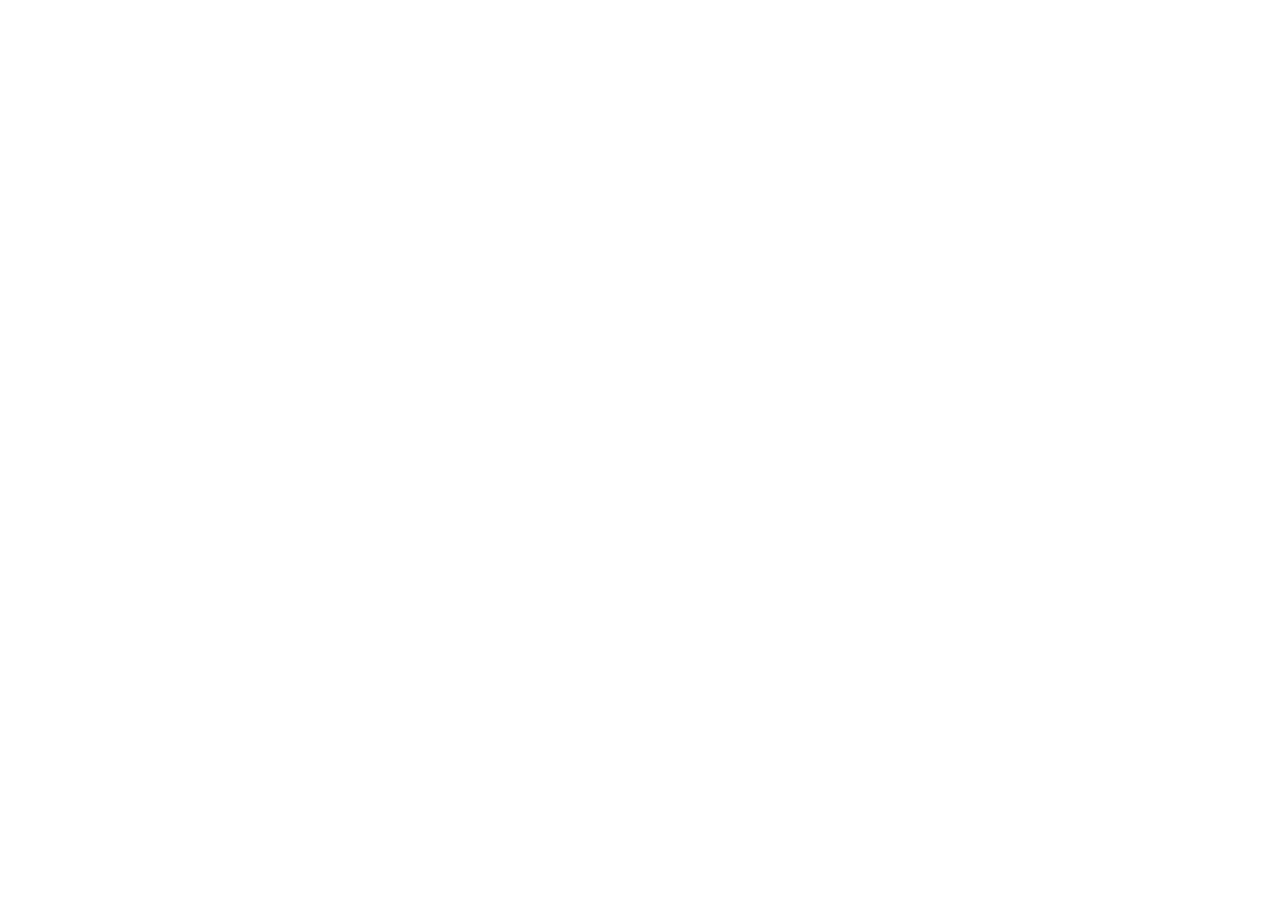
==== index.html @ e749821a "TP3-1 Ajout des fichiers de départ" ====
<!DOCTYPE html>
<html lang="fr">

<head>
	<meta charset="utf-8">
	<meta name="viewport" content="width=device-width, initial-scale=1.0">
	<title>Gabarit de site web</title>
	<link rel="stylesheet" href="css/style.css">
</head>

<body>
	<!-- Vous devez ajouter vos balises sous ce commentaire -->
	
</body>

</html>
---- css/style.css ----
*{ box-sizing: border-box;}


/* Typographies / Couleurs (exemples : titres, paragraphes, liens, etc.)
========================================================================== */

body{
	background-color: white;
	
}

/* Mise en page (positionnement)
========================================================================== */

.container{
	width: 90%;
	max-width: 1200px;
	margin: 0 auto;
}


/* Header / Navigations / Footer 
========================================================================== */



/* Composantes générales (exemples : section, cartes, tableaux, etc.)
========================================================================== */



/* Formulaires
========================================================================== */



/* Règles spécifiques aux pages
========================================================================== */
/* À utiliser seulement si nécessaire. Les règles de styles devraient être 
toujours le plus général / réutilisable possible*/
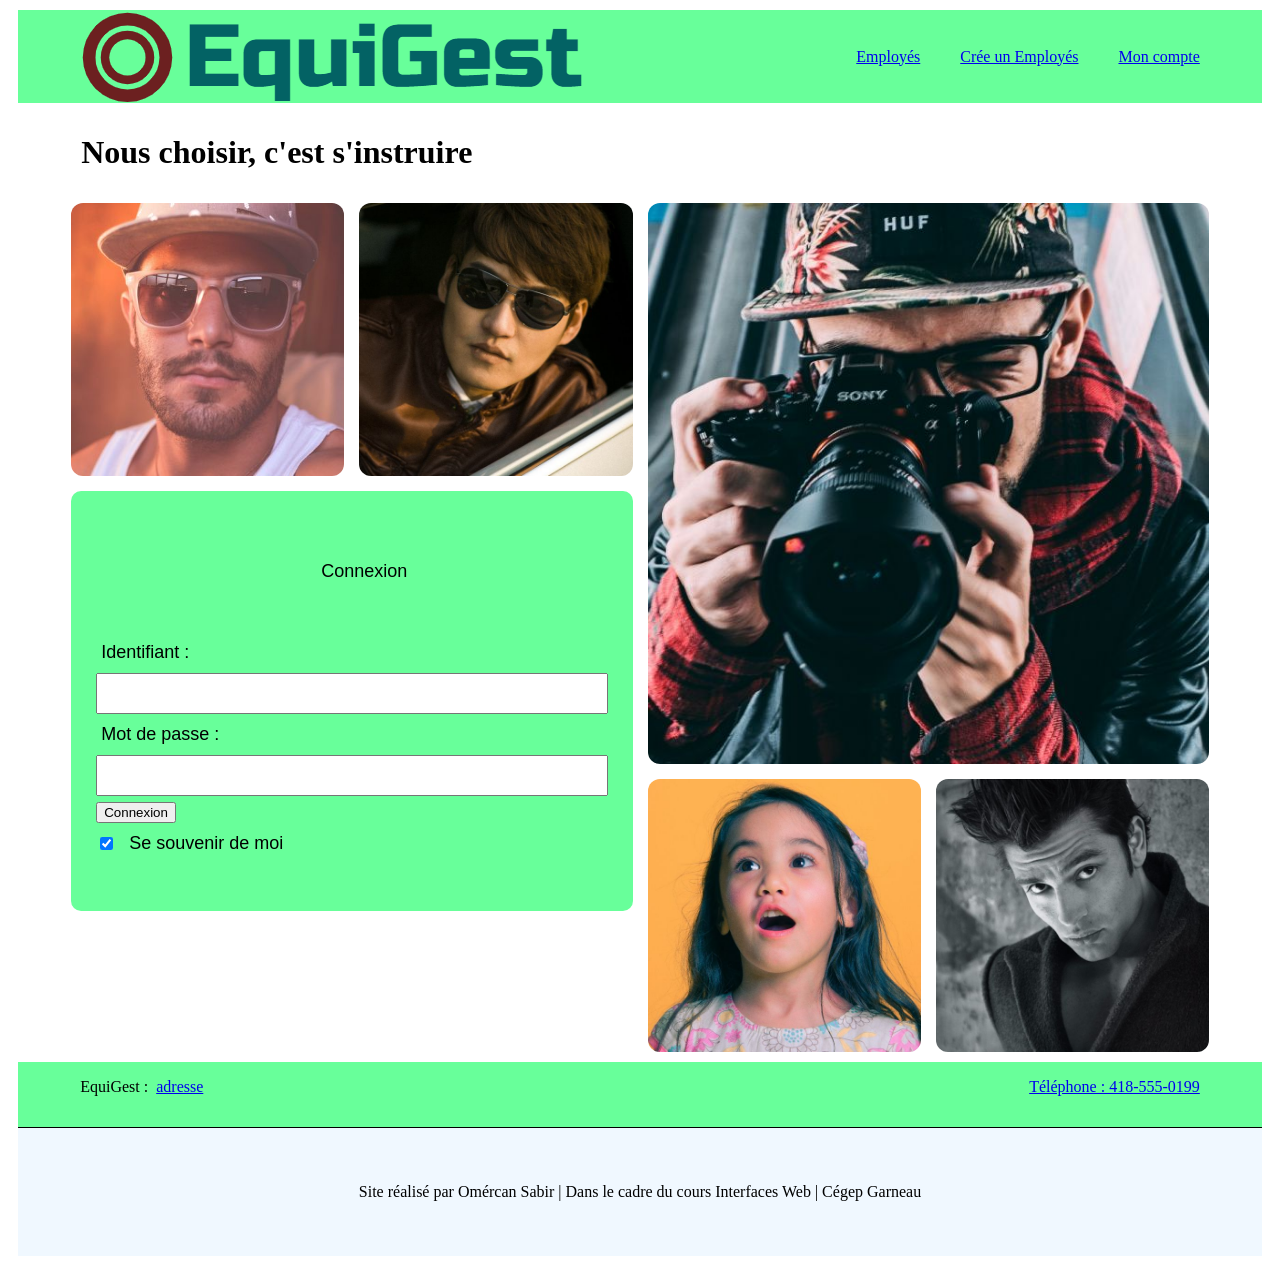
==== commit 7dd1e617: ""☑️ TP3 - 2 : Accueil (page de connexion) "" ====
--- a/index.html
+++ b/index.html
@@ -9,8 +9,63 @@
 </head>
 
 <body>
-	<!-- Vous devez ajouter vos balises sous ce commentaire -->
-	
+	<header class="back">
+		<div class="container logo1">
+			<img src="img/equigest-logo.png" alt="">
+			<nav class="emp1">
+				<ul>
+					<li><a href="#">Employés</a></li>
+					<li><a href="#">Crée un Employés</a></li>
+					<li><a href="#">Mon compte</a></li>
+				</ul>
+			</nav>
+		</div>
+	</header>
+
+	<main>
+		<div class="container">
+			<h1>Nous choisir, c'est s'instruire</h1>
+		</div>
+
+		<div class="list-img grid-4-col container">
+			<img src="img/employes/employe-1.jpg" alt="">
+			<img src="img/employes/employe-2.jpg" alt="">
+			<img src="img/employes/employe-3.jpg " alt="" class="span-2x2">
+			<img src="img/employes/employe-4.jpg" alt="" class="gigachad">
+			<img src="img/employes/employe-5.jpg" alt="" class="fille">
+			<div class="label1">
+				<form action="https://httpbin.org/post" container>
+					<p class="connexion">Connexion</p>
+					<label for="txt-Identifiant">Identifiant :</label>
+					<input type="text" id="txt-Identifiant" name="txt-Identifiant">
+					<label for="txt-mdp">Mot de passe :</label>
+					<input type="password" id="txt-mdp" name="txt-mdp">
+					<div>
+						<input type="submit" value="Connexion">
+					</div>
+					<div class="souvenir">
+						<input type="checkbox" id="chk-souvenir" name="chk-souvenir" checked>
+						<label for="chk-souvenir">Se souvenir de moi</label>
+					</div>
+				</form>
+			</div>
+		</div>
+	</main>
+	<footer class="back" container>
+		<div class="container logo1">
+			<div class="ft1">
+				<p>EquiGest :</p>
+				<a href="#">adresse</a>
+			</div>
+			<a href="tel:4185550199">Téléphone : 418-555-0199</a>
+		</div>
+
+		<p class="signature">Site réalisé par Omércan Sabir | Dans le cadre du cours Interfaces Web | Cégep Garneau</p>
+
+
+	</footer>
+
 </body>
 
+
 </html>
--- a/css/style.css
+++ b/css/style.css
@@ -1,40 +1,172 @@
-*{ box-sizing: border-box;}
+* {
+	box-sizing: border-box;
+}
 
 
 /* Typographies / Couleurs (exemples : titres, paragraphes, liens, etc.)
-========================================================================== */
+========================================================================== /
 
-body{
-	background-color: white;
-	
+body {
+    background-color: rgb(222, 225, 223);
+
 }
 
-/* Mise en page (positionnement)
-========================================================================== */
+/ Mise en page (positionnement)
+========================================================================== /
 
-.container{
+.container {
+    width: 90%;
+    max-width: 1200px;
+    margin: 0 auto;
+}
+
+
+/ Header / Navigations / Footer 
+========================================================================== /
+
+
+
+/ Composantes générales (exemples : section, cartes, tableaux, etc.)
+========================================================================== /
+
+
+
+/ Formulaires
+========================================================================== /
+
+
+
+/ Règles spécifiques aux pages
+========================================================================== /
+/ À utiliser seulement si nécessaire. Les règles de styles devraient être 
+toujours le plus général / réutilisable possible*/
+.logo1 {
+	display: flex;
+	justify-content: space-between;
+	align-items: center;
+}
+
+.emp1 ul {
+	display: flex;
+	gap: 40px;
+	list-style: none;
+}
+
+.back {
+	background-color: rgb(77, 255, 136, 0.843);
+	margin: 10px;
+}
+
+h1 {
+	padding: 10px
+}
+
+.container {
 	width: 90%;
 	max-width: 1200px;
 	margin: 0 auto;
 }
 
+.grid-4-col {
+	display: grid;
+	align-items: center;
+	justify-content: center;
+	grid-template-columns: 1fr 1fr 1fr 1fr;
+	gap: 15px;
 
-/* Header / Navigations / Footer 
-========================================================================== */
+	img {
+		width: 100%;
+		display: grid;
+		border-radius: 12px;
+
+	}
+}
+
+.label1 {
+	display: flex;
+	flex-direction: column;
+	background-color: rgba(77, 255, 136, 0.843);
+	font-size: large;
+	font-family: sans-serif;
+	gap: 10px;
+	padding: 25px;
+	grid-column: 1 / 3;
+	grid-row: 2 / 4;
+	justify-content: center;
+	border-radius: 10px;
+	align-self: start;
+	height: 420px;
+	width: 100%;
+
+}
+
+form {
+	display: flex;
+	flex-direction: column;
+	gap: 5px;
+}
+
+textarea {
+	min-height: 300px;
+}
+
+input {
+	padding: 5px 10 px;
+}
+
+.label1 input[type="text"],
+.label1 input[type="password"] {
+	padding: 11px;
+	font-size: 13px;
+}
+
+label {
+	margin: 5px;
+}
+
+.connexion {
+	padding-left: 225px;
+	margin-bottom: 50px;
+}
+
+img {
+	max-width: 100%;
+}
+
+.span-2x2 {
+	grid-column: span 2;
+	grid-row: span 2;
+}
+
+.gigachad {
+	grid-row: 3;
+	grid-column: 4;
+}
+
+.fille {
+	grid-row: 3;
+	grid-column: 3;
+}
+
+.ft1 {
+	display: flex;
+	gap: 40px;
+	list-style: none;
+	align-items: center;
+	gap: 8px;
+}
+
+.souvenir {
+	display: flex;
+	align-items: center;
+	gap: 8px;
+}
 
 
-
-/* Composantes générales (exemples : section, cartes, tableaux, etc.)
-========================================================================== */
-
-
-
-/* Formulaires
-========================================================================== */
-
-
-
-/* Règles spécifiques aux pages
-========================================================================== */
-/* À utiliser seulement si nécessaire. Les règles de styles devraient être 
-toujours le plus général / réutilisable possible*/
+.signature {
+	text-align: center;
+	border-top: 1px solid black;
+	padding: 55px;
+	margin-top: 15px;
+	background-color: aliceblue;
+}
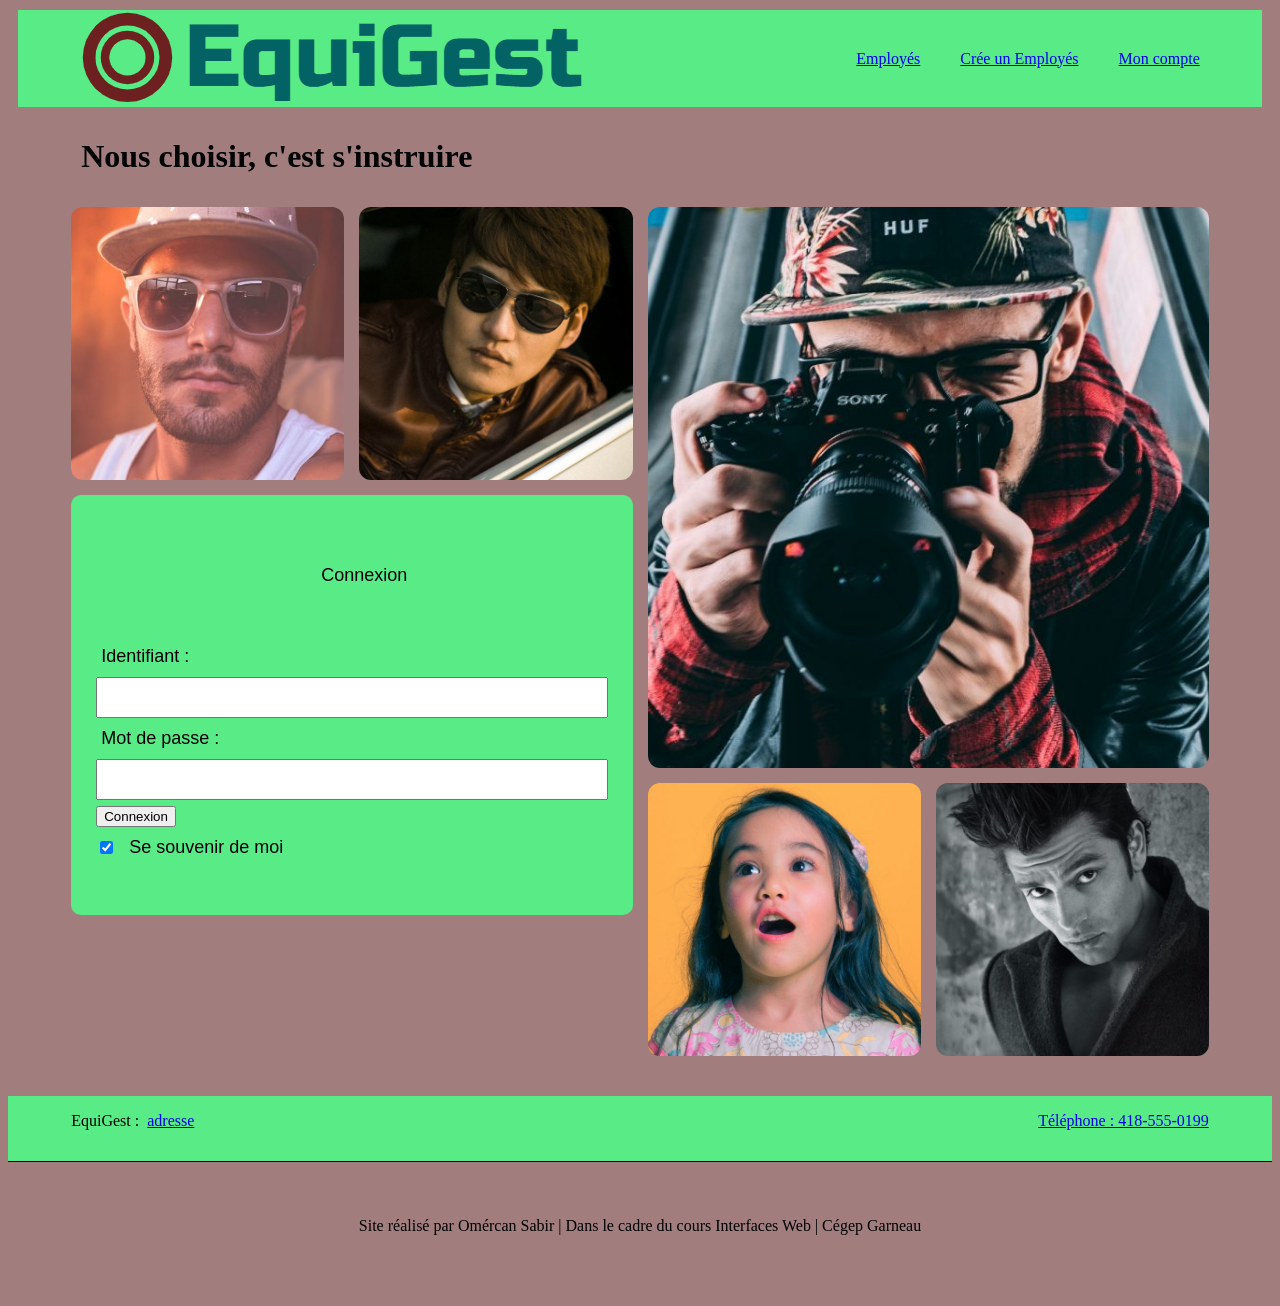
==== commit bf94cc73: ""☑️ TP3 - 3 : Page Employés"" ====
--- a/index.html
+++ b/index.html
@@ -10,14 +10,15 @@
 
 <body>
 	<header class="back">
+		<meta name="viewport" content="width=device-width, initial-scale=1">
 		<div class="container logo1">
-			<img src="img/equigest-logo.png" alt="">
+			<a href="index.html"><img src="img/equigest-logo.png" alt=""></a>
 			<nav class="emp1">
 				<ul>
-					<li><a href="#">Employés</a></li>
+					<li><a href="employer.html">Employés</a></li>
 					<li><a href="#">Crée un Employés</a></li>
 					<li><a href="#">Mon compte</a></li>
-				</ul>
+				</ul>	
 			</nav>
 		</div>
 	</header>
@@ -51,7 +52,7 @@
 			</div>
 		</div>
 	</main>
-	<footer class="back" container>
+	<footer class="back3" container>
 		<div class="container logo1">
 			<div class="ft1">
 				<p>EquiGest :</p>
--- a/css/style.css
+++ b/css/style.css
@@ -2,6 +2,9 @@
 	box-sizing: border-box;
 }
 
+body {
+	background-color: rgb(162, 125, 125);
+}
 
 /* Typographies / Couleurs (exemples : titres, paragraphes, liens, etc.)
 ========================================================================== /
@@ -57,6 +60,32 @@
 	margin: 10px;
 }
 
+.back2 {
+	background-color: rgb(77, 255, 136, 0.843);
+	margin: 10px;
+	text-align: center;
+}
+
+.back3 {
+	background-color: rgb(77, 255, 136, 0.843);
+	margin: 40px auto 10px auto;
+
+}
+
+.titre {
+	margin: 10px;
+	padding-left: 10px;
+	display: flex;
+	justify-content: space-between;
+	align-items: center;
+}
+
+.form-recherche {
+	display: flex;
+	align-items: center;
+	flex-direction: row;
+}
+
 h1 {
 	padding: 10px
 }
@@ -81,6 +110,21 @@
 
 	}
 }
+
+.grid-3-col {
+	display: grid;
+	grid-template-columns: 1fr 1fr 1fr;
+	gap: 20px;
+	margin-top: 20px;
+
+	img {
+		width: 100%;
+		display: grid;
+		border-radius: 12px;
+
+	}
+}
+
 
 .label1 {
 	display: flex;
@@ -100,6 +144,20 @@
 
 }
 
+.btn {
+	display: inline-block;
+	background-color: rgb(84, 84, 84);
+	color: white;
+	padding: 10px 25px;
+	text-decoration: none;
+	border-radius: 10px;
+}
+
+.btn:hover {
+	background-color: wheat;
+	color: rgb(0, 0, 0);
+}
+
 form {
 	display: flex;
 	flex-direction: column;
@@ -168,5 +226,14 @@
 	border-top: 1px solid black;
 	padding: 55px;
 	margin-top: 15px;
-	background-color: aliceblue;
+	background-color: rgb(162, 125, 125);
+}
+
+
+
+
+@media screen and (max-width: 1200px) {
+	.grid-colonnes-std {
+		grid-template-columns: 1fr 2fr;
+	}
 }
